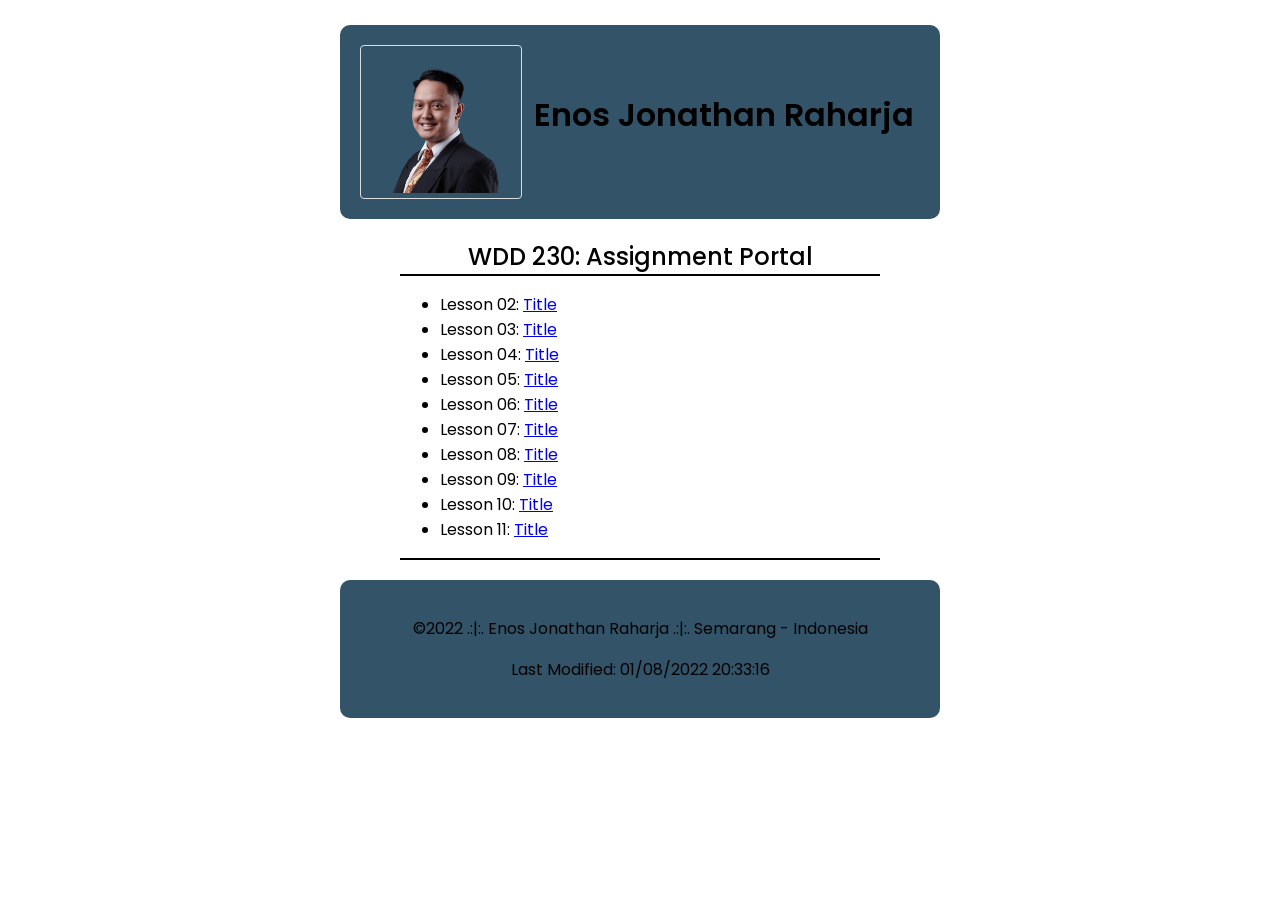
==== index.html @ 640c8fbd "holla" ====
<!DOCTYPE html>
<html lang="en">
    <head>
        <meta charset="UTF-8">
    <meta name="viewport" content="width=device-width, initial-scale=1.0">
    <meta name="description" content="This is a Home page for EnosJRaharja's weekly work and projects for WDD230.">
    <meta name="author" content="EnosJRaharja">
    <link rel="stylesheet" href="css/stylesheet.css">
    <link rel="preconnect" href="https://fonts.googleapis.com">
    <link rel="preconnect" href="https://fonts.gstatic.com" crossorigin="">
    <link href="https://fonts.googleapis.com/css2?family=Poppins:wght@300;400;500;600;700&amp;display=swap" rel="stylesheet">
    <title>EnosJRaharja's Home WDD 230</title>
    </head>
    <body>
        <header class="titlebox">
            <img class="fotoenos" src="images/fotoenos.png">
            <h1>Enos Jonathan Raharja</h1>
            </header>
         <main class="maingrid">
            <h2>WDD 230: Assignment Portal</h2>
                <ul>
                    <li>Lesson 02: <a href="#">Title</a></li>
                    <li>Lesson 03: <a href="#">Title</a></li>
                    <li>Lesson 04: <a href="#">Title</a></li>
                    <li>Lesson 05: <a href="#">Title</a></li>
                    <li>Lesson 06: <a href="#">Title</a></li>
                    <li>Lesson 07: <a href="#">Title</a></li>
                    <li>Lesson 08: <a href="#">Title</a></li>
                    <li>Lesson 09: <a href="#">Title</a></li>
                    <li>Lesson 10: <a href="#">Title</a></li>
                    <li>Lesson 11: <a href="#">Title</a></li>
                </ul>
            </main>
            <footer>
                <p>©<span id="year">2022</span> .:|:. Enos Jonathan Raharja .:|:. Semarang - Indonesia </p>  
                <p id="last-mod">Last Modified: 01/08/2022 20:33:16</p>
            </footer>
    </body>
</html>
---- css/stylesheet.css ----
body{
    font-family: "Poppins";
    margin:auto;
    max-width: 600px;
}
.titlebox{
    margin-top: 25px;
    display: grid;
    grid-template-columns: 30% 70%;
    background-color: #325368;
    padding: 20px;
    border-radius: 10px;
}
.fotoenos{
    grid-column: 1;
    border: 1px solid #ddd;
    border-radius: 4px;
    padding: 5px;
    width: 150px;
}
h1{
    font-weight: 600;
    grid-column: 2;
    text-align:center;
    align-items: center;
    padding-top: 25px;
}
h2{
    font-weight: 500;
    border-bottom: 2px solid black;
    text-align: center;
    margin-bottom: 0;
}
ul{
    list-style-type: disc;
}
.maingrid{
    display: grid;
    grid-template-columns: 1fr;
    border-bottom: 2px solid black;
    margin-left: 60px;
    margin-right: 60px;
    margin-bottom: 20px;
}
footer{
    background-color: #325368;
    padding: 20px;
    border-radius: 10px;
    text-align: center;
}
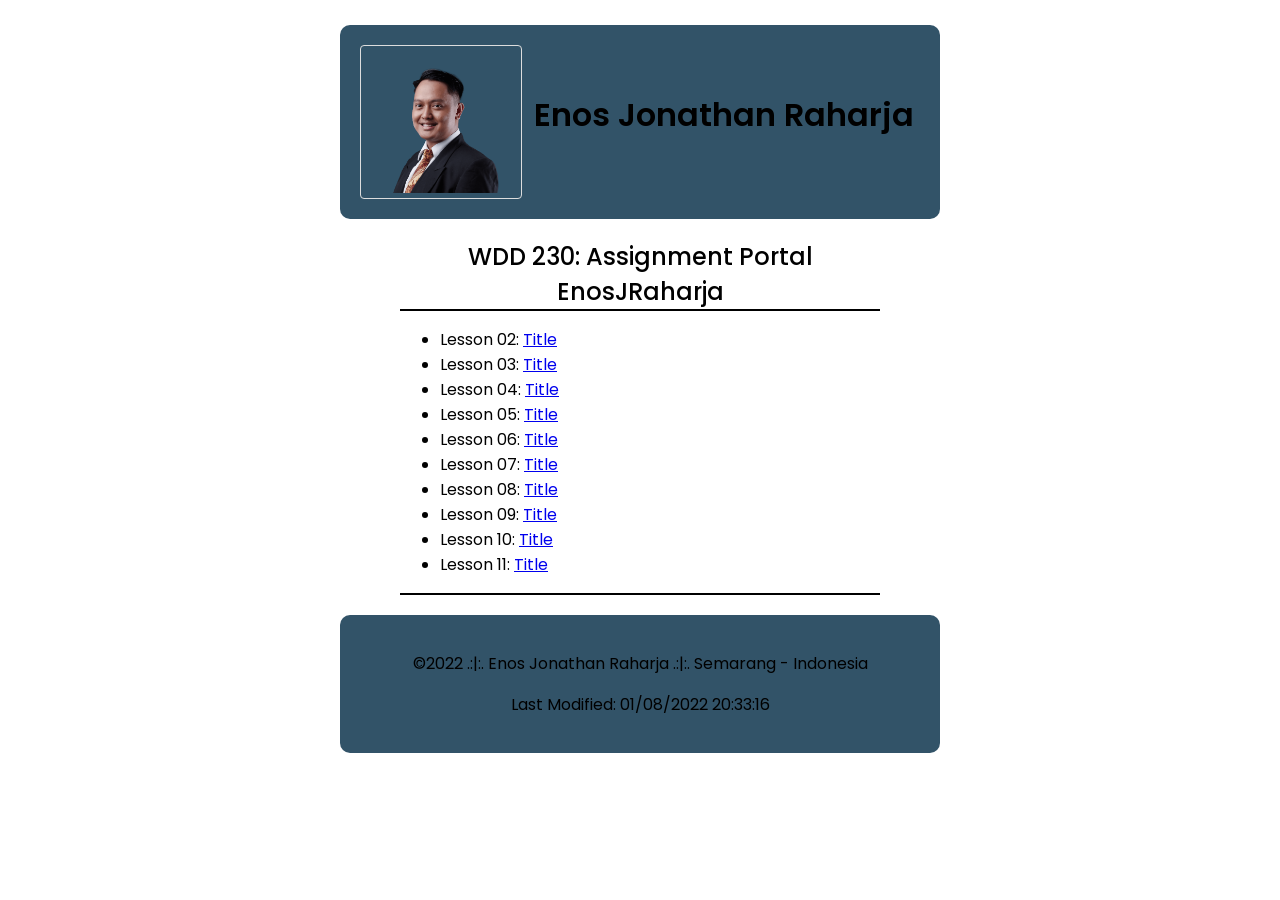
==== commit db71ab5c: "Ini dirubah di H2 title" ====
--- a/index.html
+++ b/index.html
@@ -17,7 +17,7 @@
             <h1>Enos Jonathan Raharja</h1>
             </header>
          <main class="maingrid">
-            <h2>WDD 230: Assignment Portal</h2>
+            <h2>WDD 230: Assignment Portal EnosJRaharja</h2>
                 <ul>
                     <li>Lesson 02: <a href="#">Title</a></li>
                     <li>Lesson 03: <a href="#">Title</a></li>
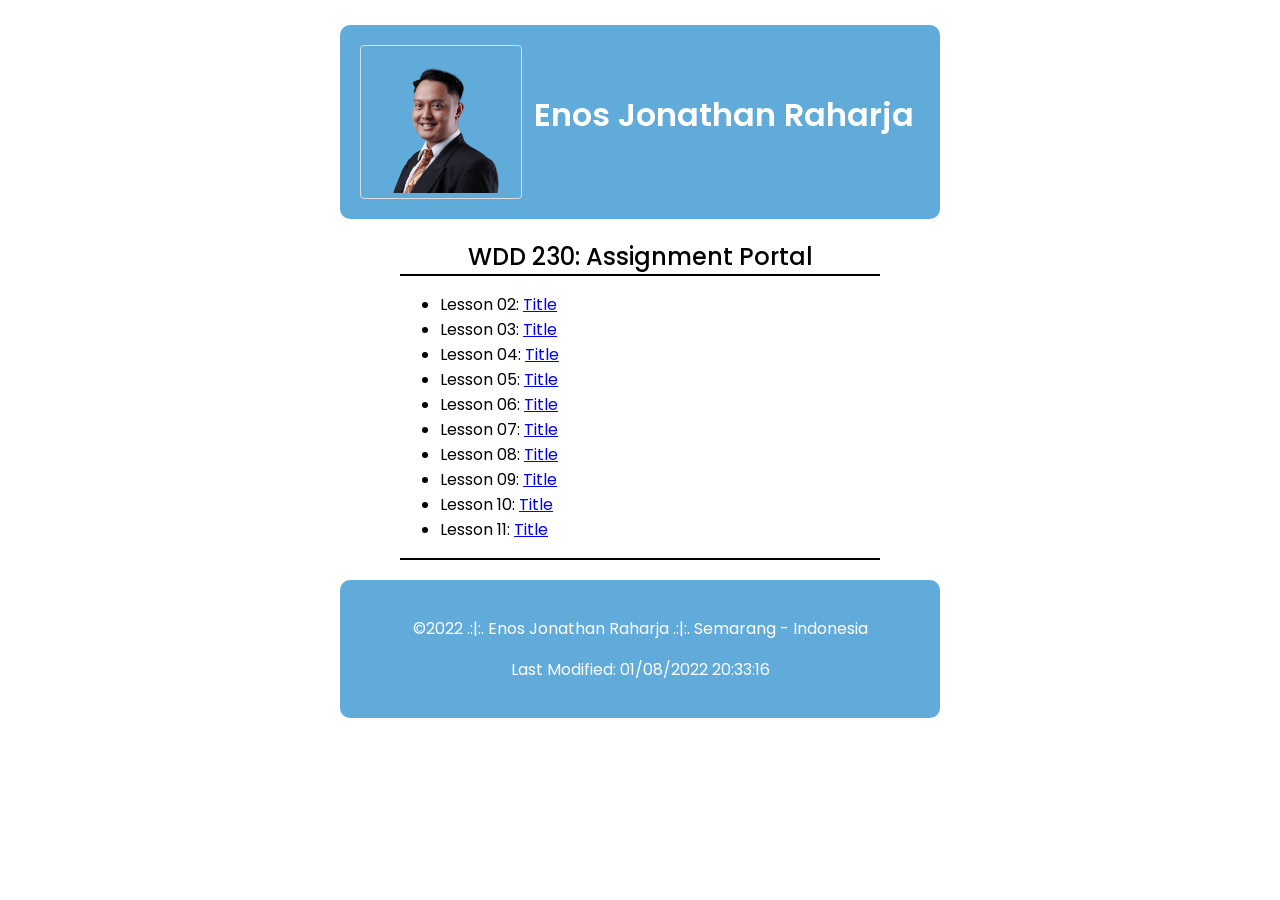
==== commit 65e725af: "tambahan edit teks titlebox" ====
--- a/index.html
+++ b/index.html
@@ -9,7 +9,9 @@
     <link rel="preconnect" href="https://fonts.googleapis.com">
     <link rel="preconnect" href="https://fonts.gstatic.com" crossorigin="">
     <link href="https://fonts.googleapis.com/css2?family=Poppins:wght@300;400;500;600;700&amp;display=swap" rel="stylesheet">
-    <title>EnosJRaharja's Home WDD 230</title>
+    <title>
+        <h1 class="sitetitle">EnosJRaharja's Home WDD 230 </h1>
+    </title>
     </head>
     <body>
         <header class="titlebox">
@@ -17,7 +19,7 @@
             <h1>Enos Jonathan Raharja</h1>
             </header>
          <main class="maingrid">
-            <h2>WDD 230: Assignment Portal EnosJRaharja</h2>
+            <h2>WDD 230: Assignment Portal</h2>
                 <ul>
                     <li>Lesson 02: <a href="#">Title</a></li>
                     <li>Lesson 03: <a href="#">Title</a></li>
--- a/css/stylesheet.css
+++ b/css/stylesheet.css
@@ -7,9 +7,10 @@
     margin-top: 25px;
     display: grid;
     grid-template-columns: 30% 70%;
-    background-color: #325368;
+    background-color: #60abda;
     padding: 20px;
     border-radius: 10px;
+    color: white;
 }
 .fotoenos{
     grid-column: 1;
@@ -24,6 +25,7 @@
     text-align:center;
     align-items: center;
     padding-top: 25px;
+    color:white:
 }
 h2{
     font-weight: 500;
@@ -43,8 +45,9 @@
     margin-bottom: 20px;
 }
 footer{
-    background-color: #325368;
+    background-color: #60abda;
     padding: 20px;
     border-radius: 10px;
     text-align: center;
+    color: white;
 }
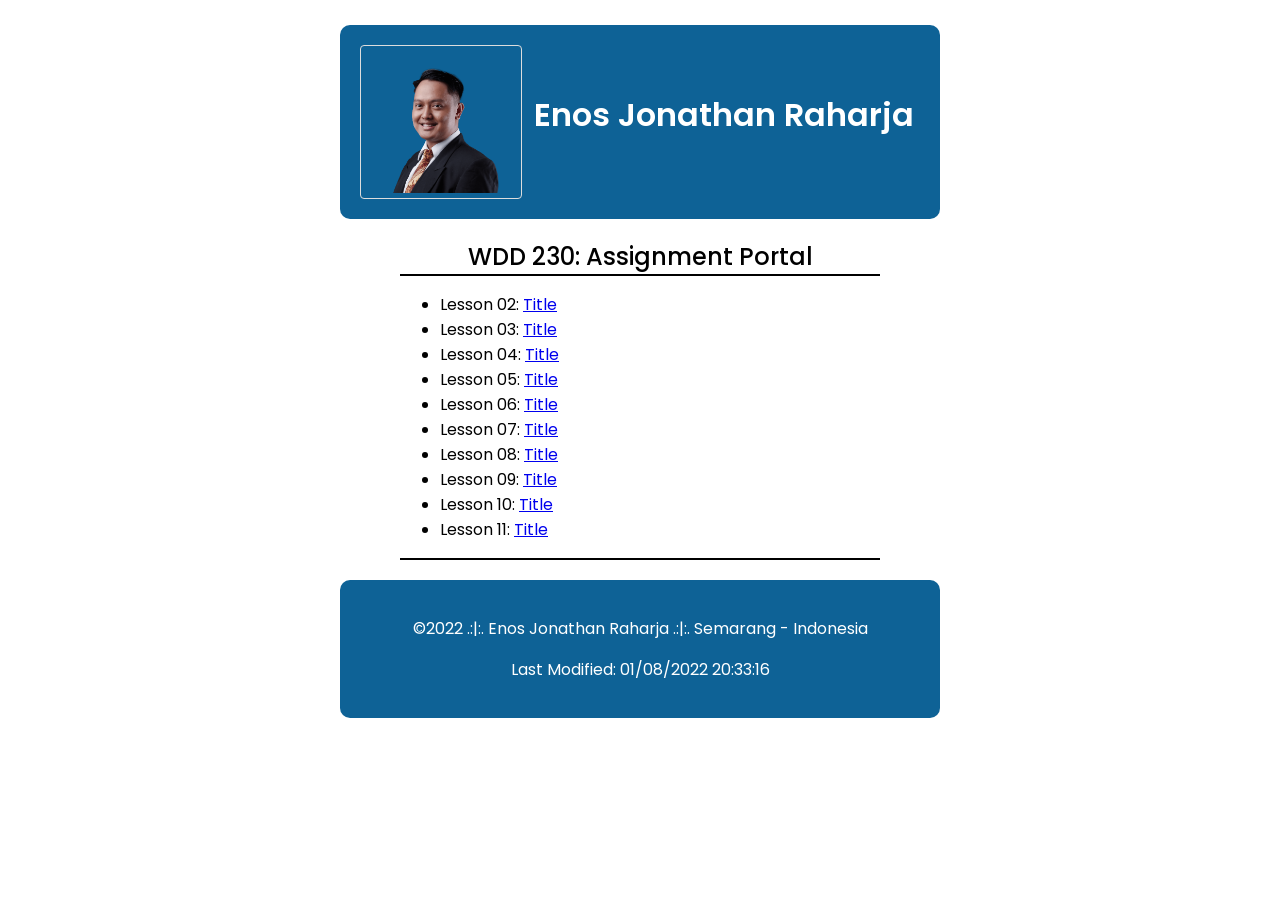
==== commit b88c6b84: "edit title box atas dan bawah" ====
--- a/index.html
+++ b/index.html
@@ -15,7 +15,7 @@
     </head>
     <body>
         <header class="titlebox">
-            <img class="fotoenos" src="images/fotoenos.png">
+            <img class="fotoenos" src="images/fotoenos.png" alt="foto titlebox enos">
             <h1>Enos Jonathan Raharja</h1>
             </header>
          <main class="maingrid">
--- a/css/stylesheet.css
+++ b/css/stylesheet.css
@@ -7,7 +7,7 @@
     margin-top: 25px;
     display: grid;
     grid-template-columns: 30% 70%;
-    background-color: #60abda;
+    background-color: #0e6296;
     padding: 20px;
     border-radius: 10px;
     color: white;
@@ -45,7 +45,7 @@
     margin-bottom: 20px;
 }
 footer{
-    background-color: #60abda;
+    background-color: #0e6296;
     padding: 20px;
     border-radius: 10px;
     text-align: center;
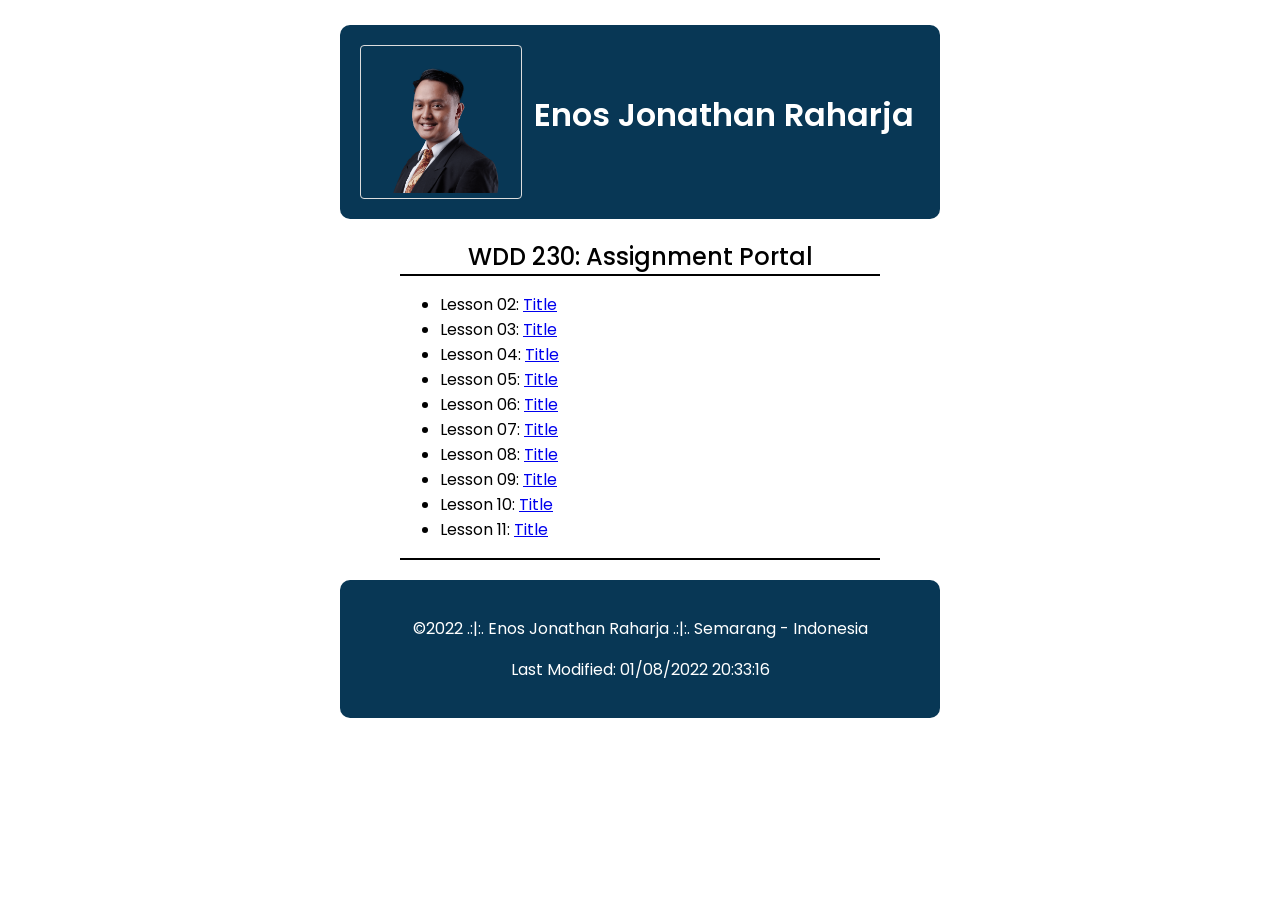
==== commit 3dc5e4aa: "title dibenerin strukturnya" ====
--- a/index.html
+++ b/index.html
@@ -9,8 +9,7 @@
     <link rel="preconnect" href="https://fonts.googleapis.com">
     <link rel="preconnect" href="https://fonts.gstatic.com" crossorigin="">
     <link href="https://fonts.googleapis.com/css2?family=Poppins:wght@300;400;500;600;700&amp;display=swap" rel="stylesheet">
-    <title>
-        <h1 class="sitetitle">EnosJRaharja's Home WDD 230 </h1>
+    <title> EnosJRaharja Site
     </title>
     </head>
     <body>
--- a/css/stylesheet.css
+++ b/css/stylesheet.css
@@ -7,7 +7,7 @@
     margin-top: 25px;
     display: grid;
     grid-template-columns: 30% 70%;
-    background-color: #0e6296;
+    background-color: #083755;
     padding: 20px;
     border-radius: 10px;
     color: white;
@@ -45,7 +45,7 @@
     margin-bottom: 20px;
 }
 footer{
-    background-color: #0e6296;
+    background-color: #083755;
     padding: 20px;
     border-radius: 10px;
     text-align: center;
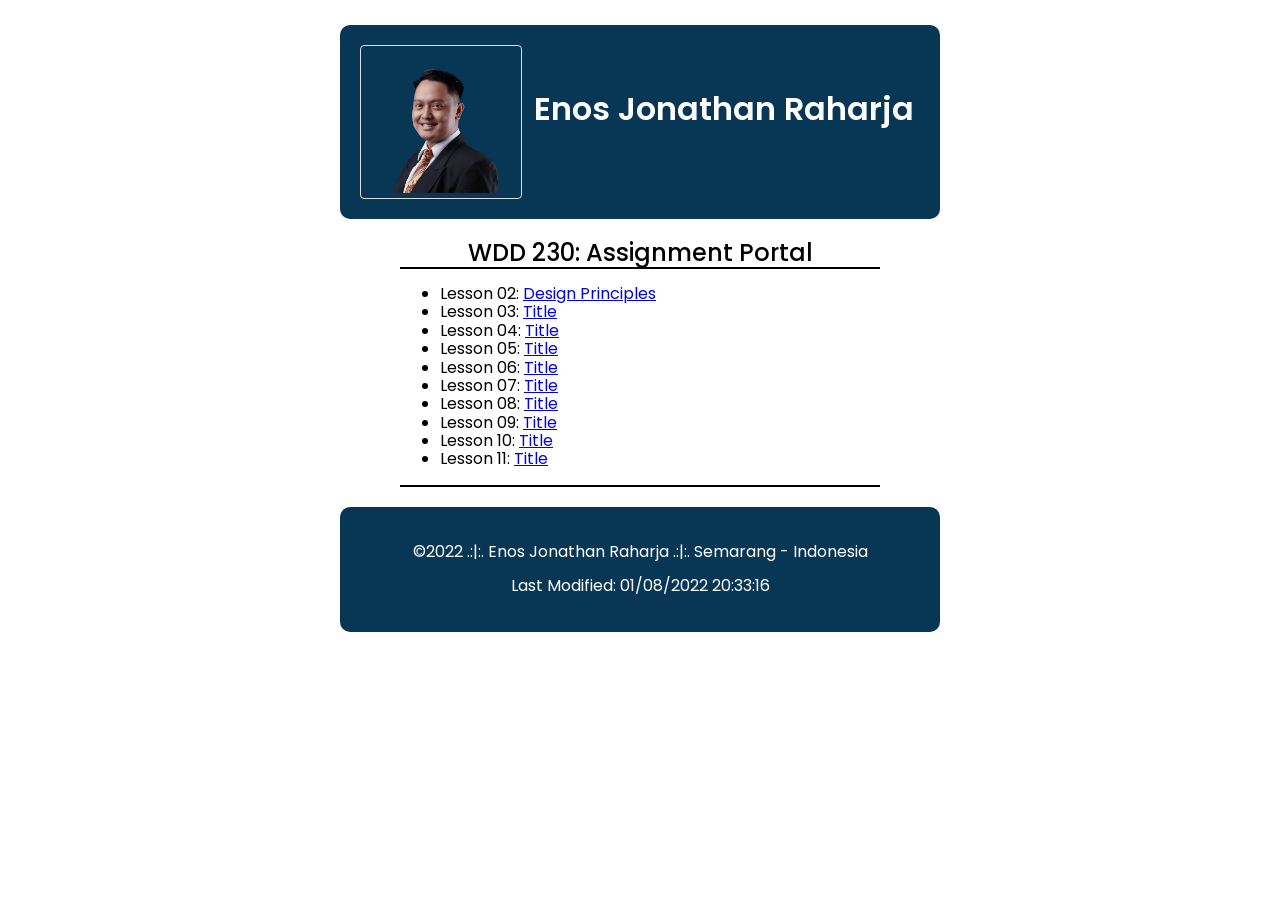
==== commit b28f91a6: "nambah teks design principles" ====
--- a/index.html
+++ b/index.html
@@ -5,6 +5,7 @@
     <meta name="viewport" content="width=device-width, initial-scale=1.0">
     <meta name="description" content="This is a Home page for EnosJRaharja's weekly work and projects for WDD230.">
     <meta name="author" content="EnosJRaharja">
+    <link rel="stylesheet" href="css/normalize.css">
     <link rel="stylesheet" href="css/stylesheet.css">
     <link rel="preconnect" href="https://fonts.googleapis.com">
     <link rel="preconnect" href="https://fonts.gstatic.com" crossorigin="">
@@ -20,7 +21,7 @@
          <main class="maingrid">
             <h2>WDD 230: Assignment Portal</h2>
                 <ul>
-                    <li>Lesson 02: <a href="#">Title</a></li>
+                    <li>Lesson 02: <a href="#">Design Principles</a></li>
                     <li>Lesson 03: <a href="#">Title</a></li>
                     <li>Lesson 04: <a href="#">Title</a></li>
                     <li>Lesson 05: <a href="#">Title</a></li>
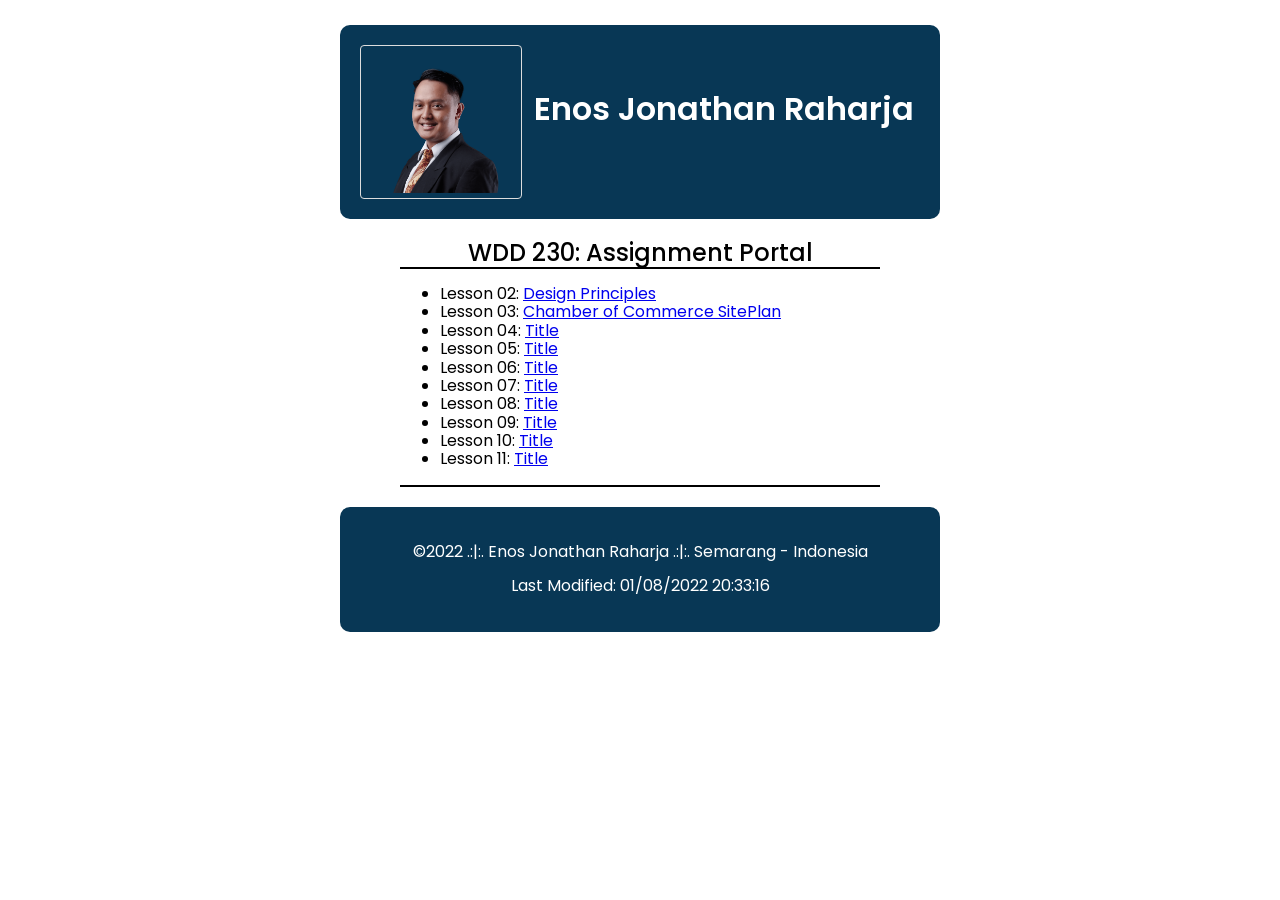
==== commit fc2e65f4: "Update index.html" ====
--- a/index.html
+++ b/index.html
@@ -21,8 +21,8 @@
          <main class="maingrid">
             <h2>WDD 230: Assignment Portal</h2>
                 <ul>
-                    <li>Lesson 02: <a href="#">Design Principles</a></li>
-                    <li>Lesson 03: <a href="#">Title</a></li>
+                    <li>Lesson 02: <a href="lesson2/design-principles.html">Design Principles</a></li>
+                    <li>Lesson 03: <a href="lesson3/index.html">Chamber of Commerce SitePlan</a></li>
                     <li>Lesson 04: <a href="#">Title</a></li>
                     <li>Lesson 05: <a href="#">Title</a></li>
                     <li>Lesson 06: <a href="#">Title</a></li>
@@ -38,4 +38,4 @@
                 <p id="last-mod">Last Modified: 01/08/2022 20:33:16</p>
             </footer>
     </body>
-</html>+</html>
